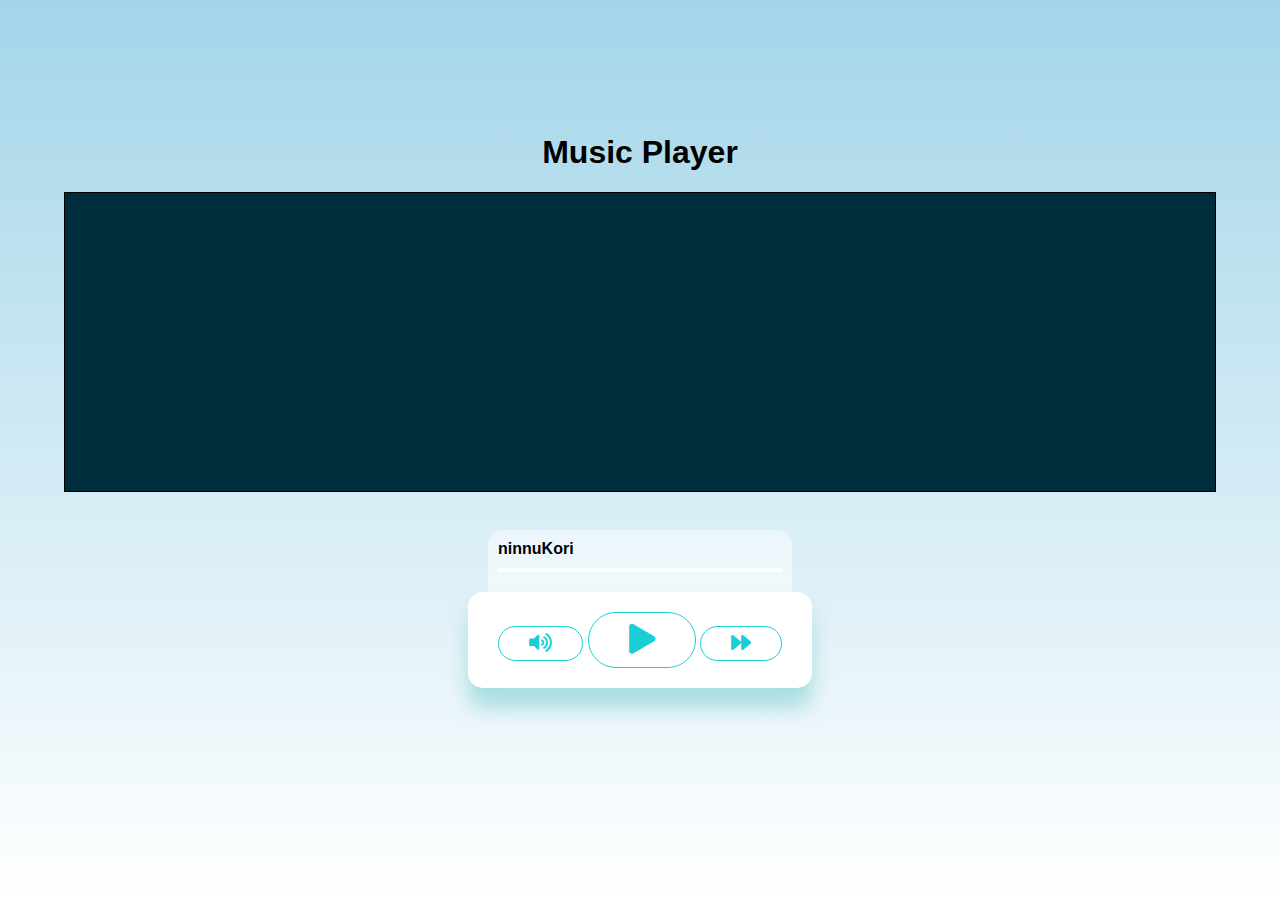
==== audioplayer/index.html @ c1e4d005 "audo player added" ====
<!DOCTYPE html>
<html lang="en">

<head>
    <meta charset="UTF-8">
    <meta http-equiv="X-UA-Compatible" content="IE=edge">
    <meta name="viewport" content="width=device-width, initial-scale=1.0">
    <link href="https://cdn.jsdelivr.net/npm/bootstrap@5.1.0/dist/css/bootstrap.min.css" rel="stylesheet"
        integrity="sha384-KyZXEAg3QhqLMpG8r+8fhAXLRk2vvoC2f3B09zVXn8CA5QIVfZOJ3BCsw2P0p/We" crossorigin="anonymous">
    <link rel="stylesheet" href="https://cdnjs.cloudflare.com/ajax/libs/font-awesome/5.15.4/css/all.min.css"
        integrity="sha512-1ycn6IcaQQ40/MKBW2W4Rhis/DbILU74C1vSrLJxCq57o941Ym01SwNsOMqvEBFlcgUa6xLiPY/NS5R+E6ztJQ=="
        crossorigin="anonymous" referrerpolicy="no-referrer" />
    <link rel="stylesheet" href="style.css">
    <title>Music Player</title>
</head>

<body class="justify-content-center">
    <h1>Music Player</h1>
    <div id="music" class="col-10">
        <canvas id="analyser_render" height="150px" width="100%" style="border: 1px solid black;"></canvas>
    </div>
    <div class="music-container col-12 justify-content-center">
        <div class="music-info col-10">
            <h4 id="title">Ninnu Kori</h4>
            <div class="progress-container ">
                <div class="progress"></div>
            </div>
        </div>

        <audio src="../music/ninnuKori.mp3" id="audio"></audio>

        <div id="navigation">
            <button id="prev" class="action-btn btn ">
                <i class="fas fa-volume-up"></i>
            </button>
            <button id="play" class="action-btn action-btn-big btn">
                <i class="fas fa-play"></i>
            </button>
            <button id="next" class="action-btn btn">
                <i class="fas fa-forward"></i>
            </button>
        </div>
    </div>

    <script type="text/javascript" src="script.js"></script>
</body>

</html>
---- audioplayer/style.css ----
* {
  box-sizing: border-box;
}

body {
  background-image: linear-gradient( to top, white,rgb(163, 213, 233));
  height: 100vh;
  display: flex;
  flex-direction: column;
  align-items: center;
  justify-content: center;
  font-family: 'Lato', sans-serif;
  margin: 0;
}

.music-container {
  background-color: #fff;
  border-radius: 15px;
  box-shadow: 0 20px 20px 0 rgba(125, 207, 207, 0.6);
  display: flex;
  padding: 20px 30px;
  position: relative;
  margin: 100px 0;
  z-index: 10;
}

.img-container {
  position: relative;
  width: 110px;
}

.img-container::after {
  content: '';
  background-color: #fff;
  border-radius: 50%;
  position: absolute;
  bottom: 100%;
  left: 50%;
  width: 20px;
  height: 20px;
  transform: translate(-50%, 50%);
}

.img-container img {
  border-radius: 50%;
  object-fit: cover;
  height: 110px;
  width: inherit;
  position: absolute;
  bottom: 0;
  left: 0;
  animation: rotate 3s linear infinite;
  animation-play-state: paused;
}

.music-container.play .img-container img {
  animation-play-state: running;
}

@keyframes rotate {
  from {
    transform: rotate(0deg);
  }
  to {
    transform: rotate(360deg);
  }
}

.navigation {
  display: flex;
  align-items: center;
  justify-content: center;
  z-index: 1;
}

.action-btn {
  background-color: #fff;
  border: 1px solid #19ced4;
  color: #19ced4;
  font-size: 20px;
  cursor: pointer;
  padding: 5px 30px;
  /* margin: 0 20px; */
  border-radius: 30px;
}

.action-btn.action-btn-big {
  /* color: #cdc2d0; */
  padding: 10px 40px;
  font-size: 30px;
}

.action-btn:focus {
  outline: 0;
  color: #19ced4;
}

.music-info {
  background-color: rgba(255, 255, 255, 0.5);
  border-radius: 15px 15px 0 0;
  position: absolute;
  top: 0;
  left: 20px;
  width: calc(100% - 40px);
  padding: 10px 10px 10px 10px;
  /* opacity: 0; */
  transform: translateY(-100%);
  transition: transform 0.3s ease-in, opacity 0.3s ease-in;
  z-index: 0;
}

.music-container.play .music-info {
  opacity: 1;
  transform: translateY(-100%);
}

.music-info h4 {
  margin: 0;
}

.progress-container {
  background: #fff;
  border-radius: 5px;
  cursor: pointer;
  margin: 10px 0;
  height: 4px;
  width: 100%;
}

.progress {
  background-color: #fe8daa;
  border-radius: 5px;
  height: 100%;
  width: 0%;
  transition: width 0.1s linear;
}

#analyser_render {
  width: 100%;
  height: 300px;
  background: #002D3C;
  float: left;
}
#music{
  width: 90%;
}
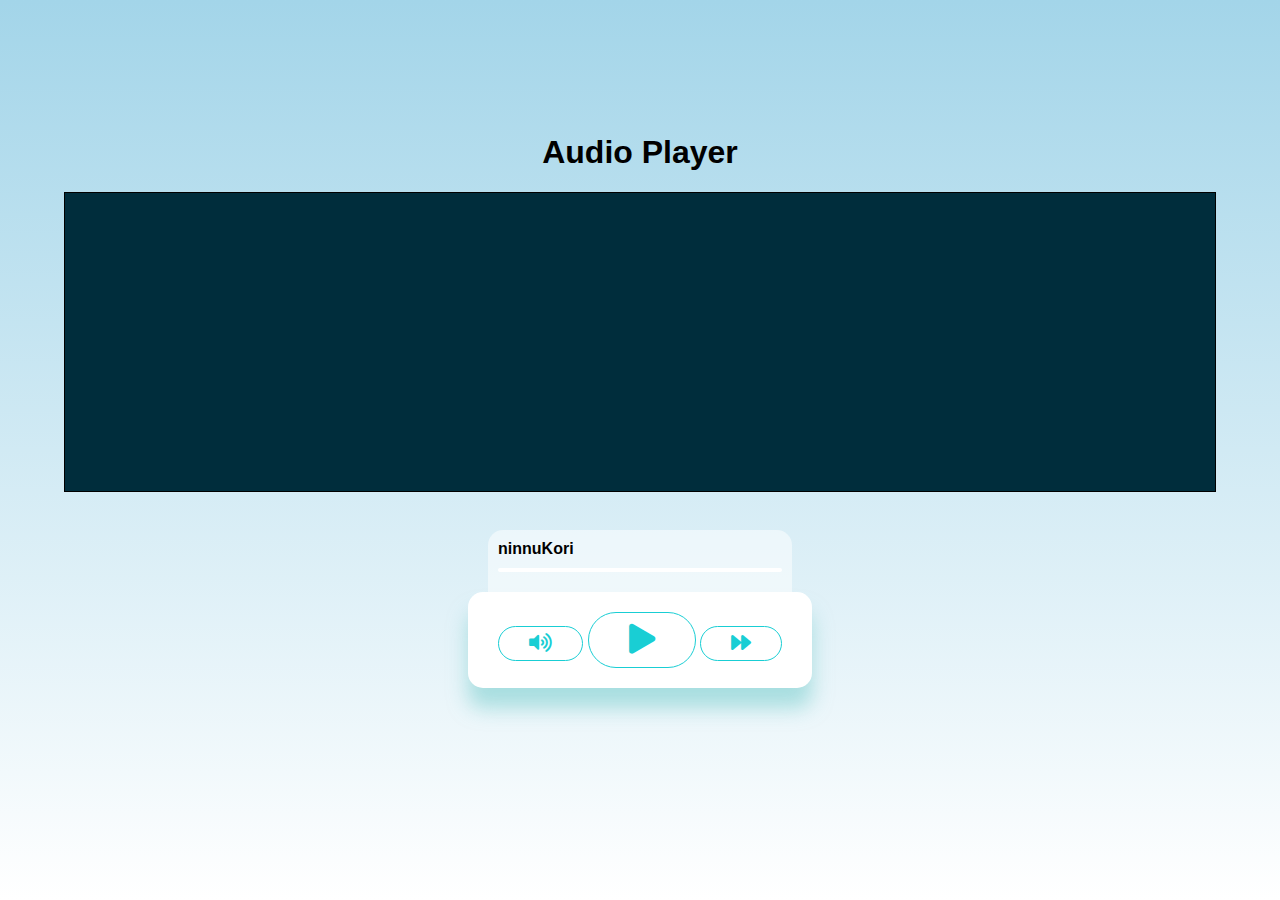
==== commit a24ab37b: "Text changed to audio player" ====
--- a/audioplayer/index.html
+++ b/audioplayer/index.html
@@ -11,11 +11,11 @@
         integrity="sha512-1ycn6IcaQQ40/MKBW2W4Rhis/DbILU74C1vSrLJxCq57o941Ym01SwNsOMqvEBFlcgUa6xLiPY/NS5R+E6ztJQ=="
         crossorigin="anonymous" referrerpolicy="no-referrer" />
     <link rel="stylesheet" href="style.css">
-    <title>Music Player</title>
+    <title>Audio Player</title>
 </head>
 
 <body class="justify-content-center">
-    <h1>Music Player</h1>
+    <h1>Audio Player</h1>
     <div id="music" class="col-10">
         <canvas id="analyser_render" height="150px" width="100%" style="border: 1px solid black;"></canvas>
     </div>
